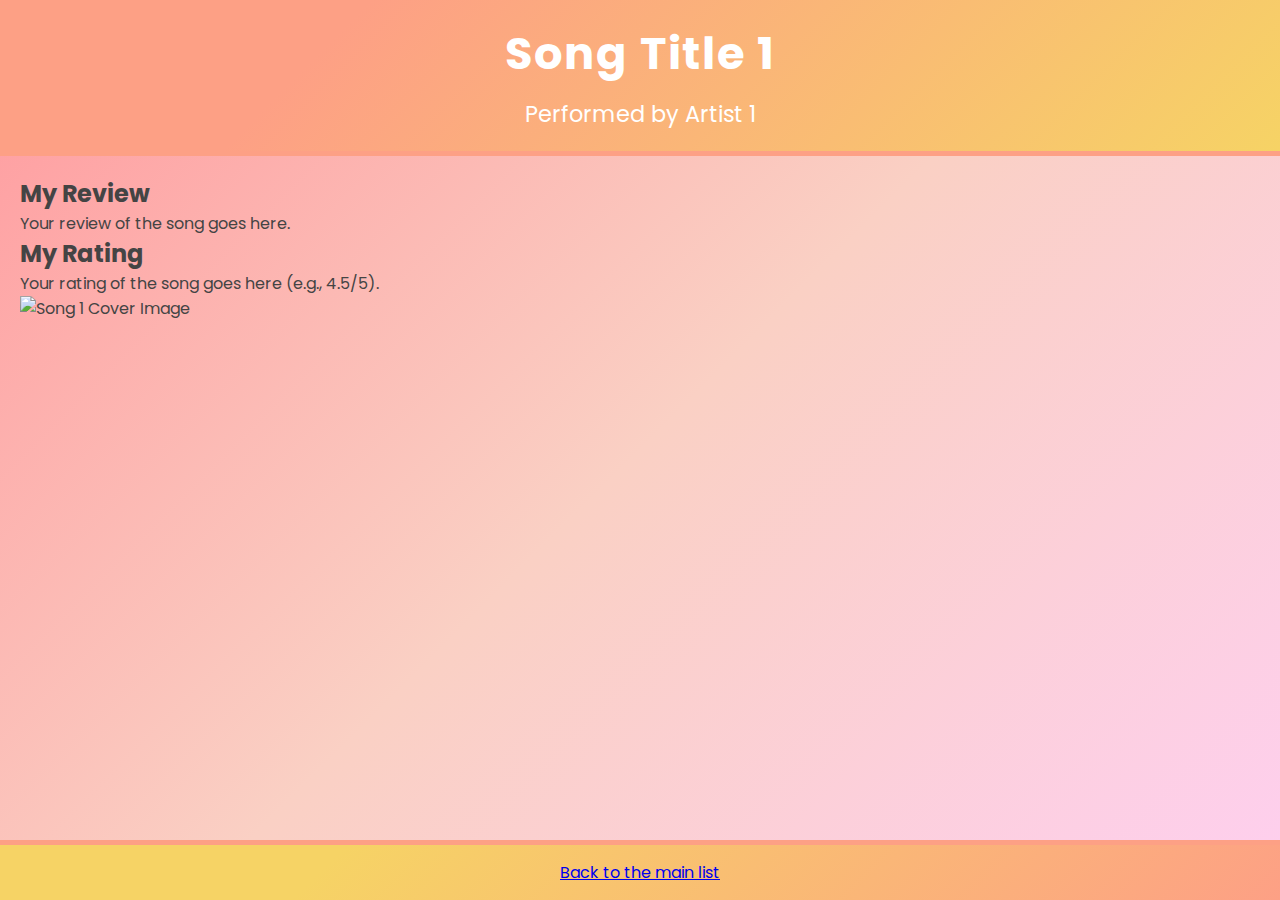
==== song1.html @ 8a2e08ea "Add files via upload" ====
<!DOCTYPE html>
<html lang="en">
<head>
    <meta charset="UTF-8">
    <meta name="viewport" content="width=device-width, initial-scale=1.0">
    <title>Song 1 - Song of the Summer</title>
    <link rel="stylesheet" href="styles.css">
</head>
<body>
    <header>
        <h1>Song Title 1</h1>
        <p>Performed by Artist 1</p>
    </header>
    <main>
        <section>
            <h2>My Review</h2>
            <p>Your review of the song goes here.</p>
        </section>
        <section>
            <h2>My Rating</h2>
            <p>Your rating of the song goes here (e.g., 4.5/5).</p>
        </section>
        <section>
            <img src="images/placeholder.jpg" alt="Song 1 Cover Image">
        </section>
    </main>
    <footer>
        <p><a href="index.html">Back to the main list</a></p>
    </footer>
</body>
</html>
---- styles.css ----
/* Import Google Font */
@import url('https://fonts.googleapis.com/css2?family=Poppins:wght@400;700&display=swap');

/* Reset */
* {
    margin: 0;
    padding: 0;
    box-sizing: border-box;
}

/* Body Styles */
body {
    font-family: 'Poppins', sans-serif;
    background: linear-gradient(135deg, #ff9a9e 0%, #fad0c4 50%, #fecfef 100%);
    color: #444;
    display: flex;
    flex-direction: column;
    min-height: 100vh;
    margin: 0;
}

/* Header */
header {
    background-color: #f6d365;
    background-image: linear-gradient(315deg, #f6d365 0%, #fda085 74%);
    color: #fff;
    padding: 20px;
    text-align: center;
    border-bottom: 5px solid #fda085;
}

header h1 {
    font-size: 2.8em;
    letter-spacing: 1.5px;
}

header p {
    font-size: 1.4em;
    margin-top: 10px;
}

/* Main Content */
main {
    flex-grow: 1;
    padding: 20px;
}

main ul {
    list-style: none;
    display: flex;
    flex-wrap: wrap;
    justify-content: space-around;
    gap: 20px;
}

main ul li {
    background: #fff;
    border-radius: 15px;
    box-shadow: 0px 0px 15px rgba(0,0,0,0.15);
    flex-basis: calc(45% - 20px);
    text-align: center;
    padding: 20px;
    transition: transform 0.3s, box-shadow 0.3s;
}

main ul li:hover {
    transform: translateY(-8px);
    box-shadow: 0px 0px 25px rgba(0,0,0,0.2);
}

main ul li a {
    color: #fda085;
    text-decoration: none;
    font-size: 1.3em;
    font-weight: 700;
}

main ul li a:hover {
    color: #ff6f61;
}

/* Footer */
footer {
    background-color: #f6d365;
    background-image: linear-gradient(315deg, #fda085 0%, #f6d365 74%);
    color: white;
    text-align: center;
    padding: 15px 0;
    border-top: 5px solid #fda085;
}
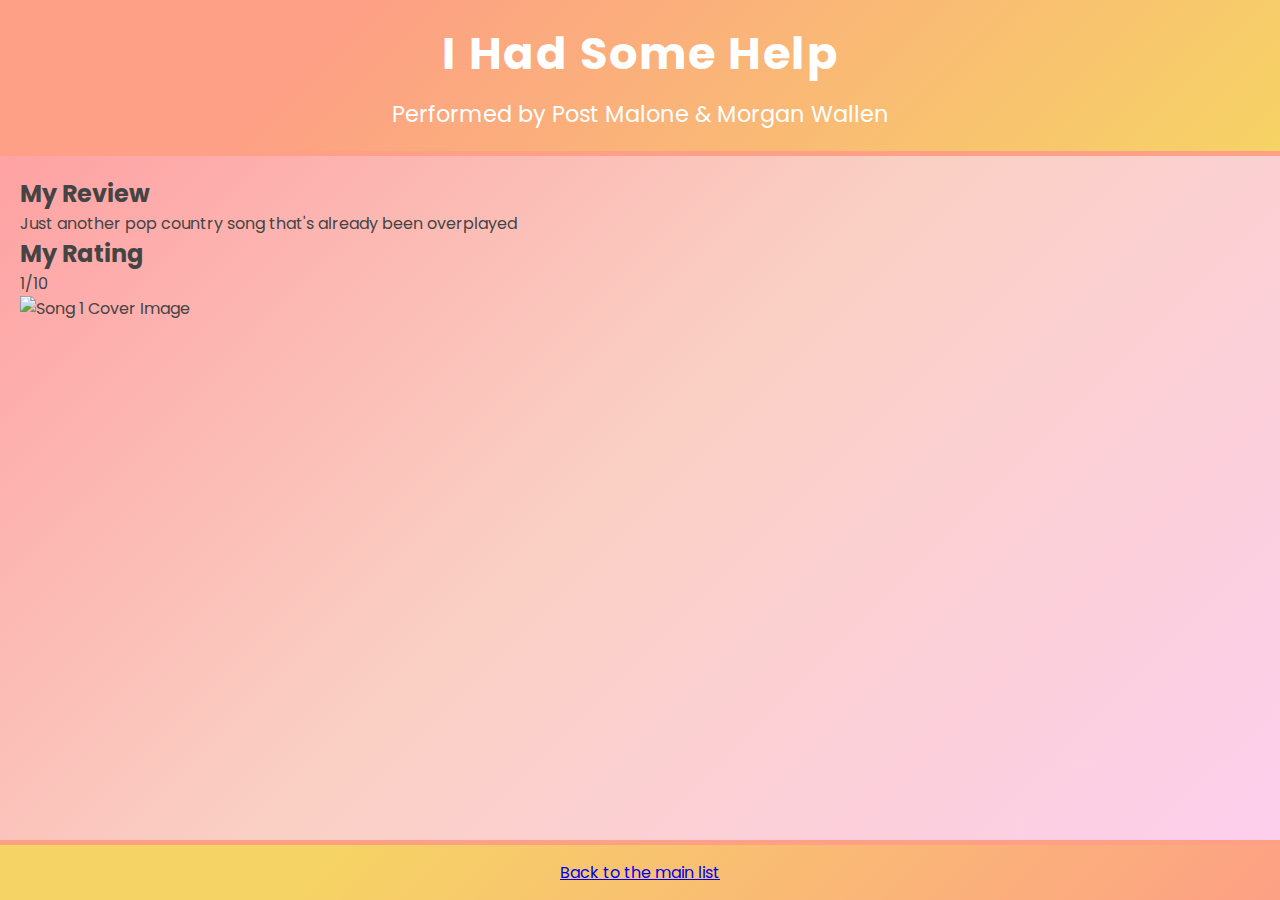
==== commit e02e02f2: "Yes" ====
--- a/song1.html
+++ b/song1.html
@@ -8,17 +8,17 @@
 </head>
 <body>
     <header>
-        <h1>Song Title 1</h1>
-        <p>Performed by Artist 1</p>
+        <h1>I Had Some Help</h1>
+        <p>Performed by Post Malone & Morgan Wallen</p>
     </header>
     <main>
         <section>
             <h2>My Review</h2>
-            <p>Your review of the song goes here.</p>
+            <p>Just another pop country song that's already been overplayed</p>
         </section>
         <section>
             <h2>My Rating</h2>
-            <p>Your rating of the song goes here (e.g., 4.5/5).</p>
+            <p>1/10</p>
         </section>
         <section>
             <img src="images/placeholder.jpg" alt="Song 1 Cover Image">
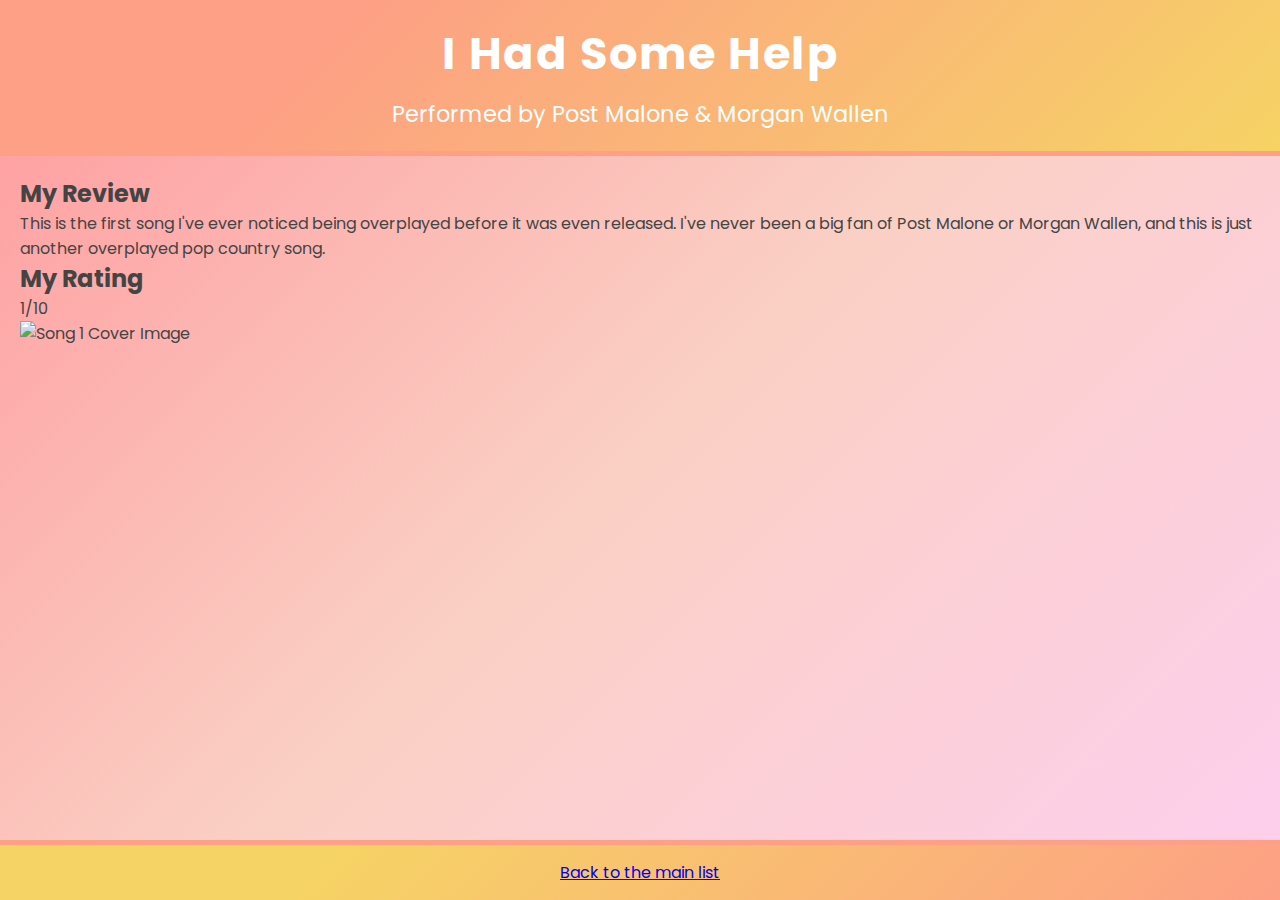
==== commit 6f2bc212: "Review paragraph" ====
--- a/song1.html
+++ b/song1.html
@@ -14,7 +14,10 @@
     <main>
         <section>
             <h2>My Review</h2>
-            <p>Just another pop country song that's already been overplayed</p>
+            <p>This is the first song I've ever noticed being overplayed before it was even released.
+                I've never been a big fan of Post Malone or Morgan Wallen, and this is just another
+                overplayed pop country song.
+            </p>
         </section>
         <section>
             <h2>My Rating</h2>
